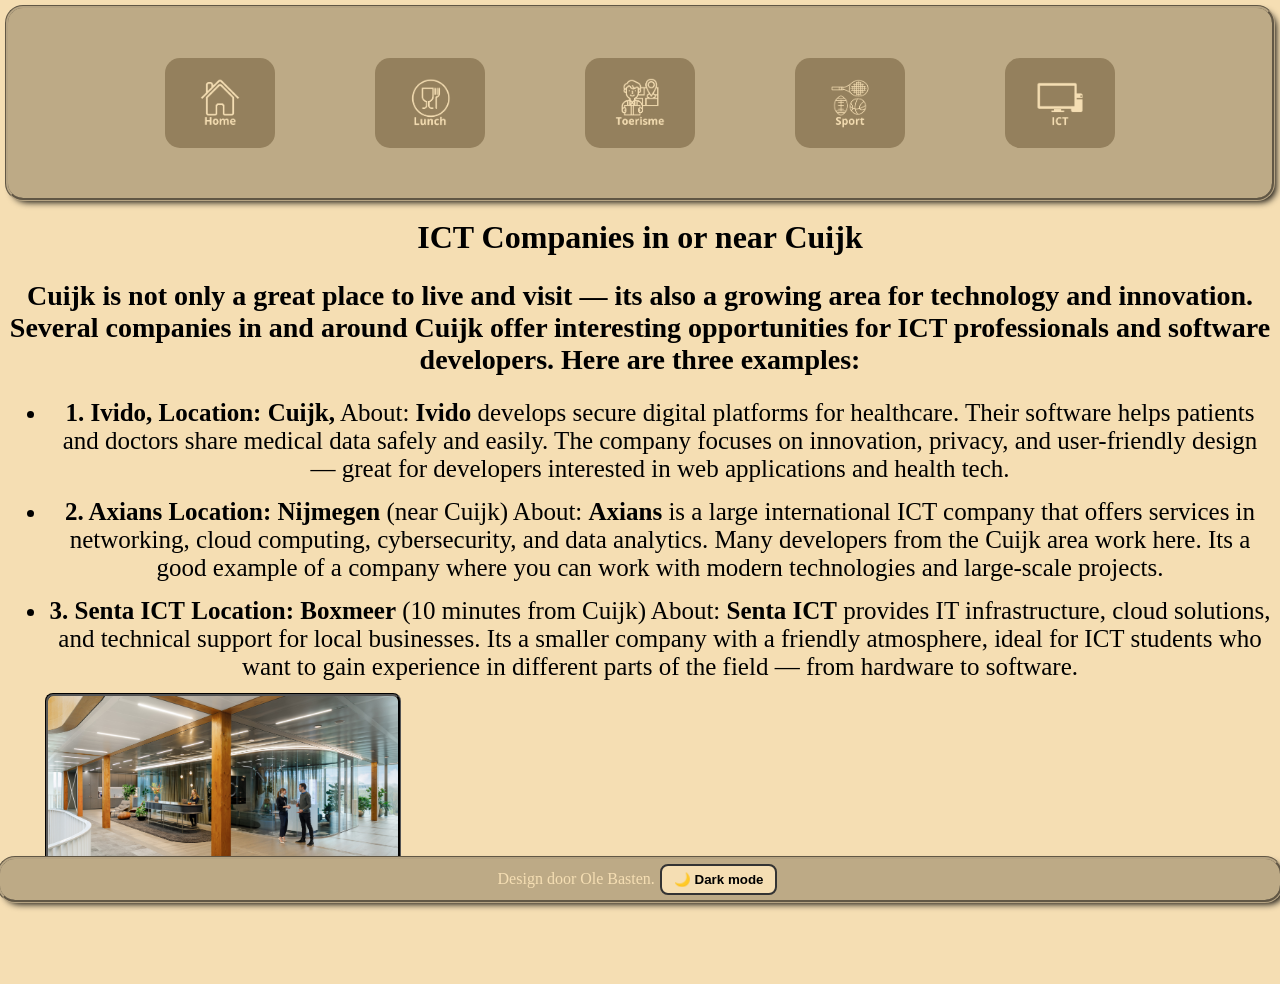
==== pages/icttips.html @ 6687ac1f "Initial commit" ====
<!DOCTYPE html>
<html lang="en">
<head>
    <script src="../scripts/script.js" defer></script>
    <link rel="stylesheet" href="../styles/stijl.css">
    <meta charset="UTF-8">
    <meta name="viewport" content="width=device-width, initial-scale=1.0">
    <title>ICT</title>
</head>
<body>
    <header>
        <nav>
        <a href="../index.html"><img src="../images/home-icon.png" alt="home-logo" width="50"></a>
        <a href="../pages/lunchplek.html"><img src="../images/lunch-icon.png" alt="lunch-logo" width="50"></a>
        <a href="../pages/toeristenpagina.html"><img src="../images/Toerisme-icon.png" alt="toeristen-logo" width="50"></a>
        <a href="../pages/sport.html"><img src="../images/sport-icon.png" alt="sport-logo" width="50"></a>
        <a href="../pages/icttips.html"><img src="../images/ict-icon.png" alt="ict-logo" width="50"></a>
        </nav>
    </header>
    
    <h1>
        ICT Companies in or near Cuijk
    </h1>
    <h2>
        Cuijk is not only a great place to live and visit — its also a growing area for technology and innovation.
        Several companies in and around Cuijk offer interesting opportunities for ICT professionals and software developers. 
        Here are three examples:
    </h2>

    <ul>
    <li>
        <strong>1. Ivido,</strong>
        <strong>Location: Cuijk,</strong>
        About: <strong>Ivido</strong> develops secure digital platforms for healthcare. 
        Their software helps patients and doctors share medical data safely and easily. 
        The company focuses on innovation, privacy, and user-friendly design — great for developers interested in web applications and health tech.
    </li>
    <li>
        <strong>2. Axians</strong>
        <strong>Location: Nijmegen</strong> (near Cuijk)
        About: <strong>Axians</strong> is a large international ICT company that offers services in networking, cloud computing, cybersecurity, and data analytics. 
        Many developers from the Cuijk area work here. Its a good example of a company where you can work with modern technologies and large-scale projects.
    <li>
        <strong>3. Senta ICT</strong>
        <strong>Location: Boxmeer</strong> (10 minutes from Cuijk)
        About: <strong>Senta ICT</strong> provides IT infrastructure, cloud solutions, and technical support for local businesses.
         Its a smaller company with a friendly atmosphere, ideal for ICT students who want to gain experience in different parts of the field — from hardware to software.
    </li>
    <img 
        class="ICT-Afbeelding" 
        src="../images/ICT-Afbeelding.jpg" 
        alt="lunch-afbeelding-cuijk" 
        width="350" 
        height="200"
    >



    </ul>
    

    <footer>Design door Ole Basten.<button class="Dark-Mode-Knop" onclick="toggleMode()">🌙 Dark mode</button></footer> 

    
</body>
</html>
---- styles/stijl.css ----
body {
    background-color: wheat;
    font-family: Cambria, Cochin, Georgia, Times, 'Times New Roman', serif;
    padding-bottom: 60px;
}

h1 {
    text-align: center;   
}

h2 {
    text-align: center;
    font-size: 28px;
}


p {
    text-align: center;
    font-size: 25px;
}

li {
    text-align: center;
    font-size: 25px;
    margin-bottom: 15px;
}



.cuijk-afbeelding-hoofdpagina,.fotoKerkCuijk,.lunch-afbeelding,.ICT-Afbeelding,.Fitklub-afbeelding { /* Zorgt er voor dat alle afbeeldingen de zelfde stijl krijgen */
    border-radius: 5px;
    outline-style: groove;
}


nav {
    display: flex;
    background-color: rgb(189, 170, 134);
    border-radius: 15px;
    justify-content: center;
    outline-style: groove;
    outline-color: rgb(181, 163, 130);
    box-shadow: 4px 4px 7px black;
    
}

nav a {
    display: flex;
    padding: 20px 30px;
    background-color: #94805d;
    border-radius: 15px;
    margin: 50px;
}

nav a:hover { /* maakt de knop in de nav groter als je er met je muis over heen gaat */
    transform: scale(1.4);
}

footer {
    background-color: rgb(189, 170, 134);
    text-align: center;
    border-radius: 15px;
    position: fixed;
    bottom: 0;
    left: 0;
    width: 100%;
    color: wheat;
    box-shadow: 4px 4px 7px black;
    outline-style: groove;
    outline-color: rgb(181, 163, 130);
    padding-left: -15px;
    padding-right: -15px;
    font-size: medium;
}

body.dark-mode { /* Stelt de kleuren voor dark mode in */
  background-color: #222;
  color: wheat;
}

.Dark-Mode-Knop { /* De eigenschappen van de knop */
  background-color: wheat;
  border: 2px solid #333;
  border-radius: 8px;
  padding: 6px 12px;
  cursor: pointer;
  font-weight: bold;
  margin: 5px;
  transition: background-color 0.3s, color 0.3s;
}

body.dark-mode .Dark-Mode-Knop { /* zorgt dat de knop ook van kleur veranderd */
  background-color: #333;
  color: wheat;
  border-color: wheat;
}
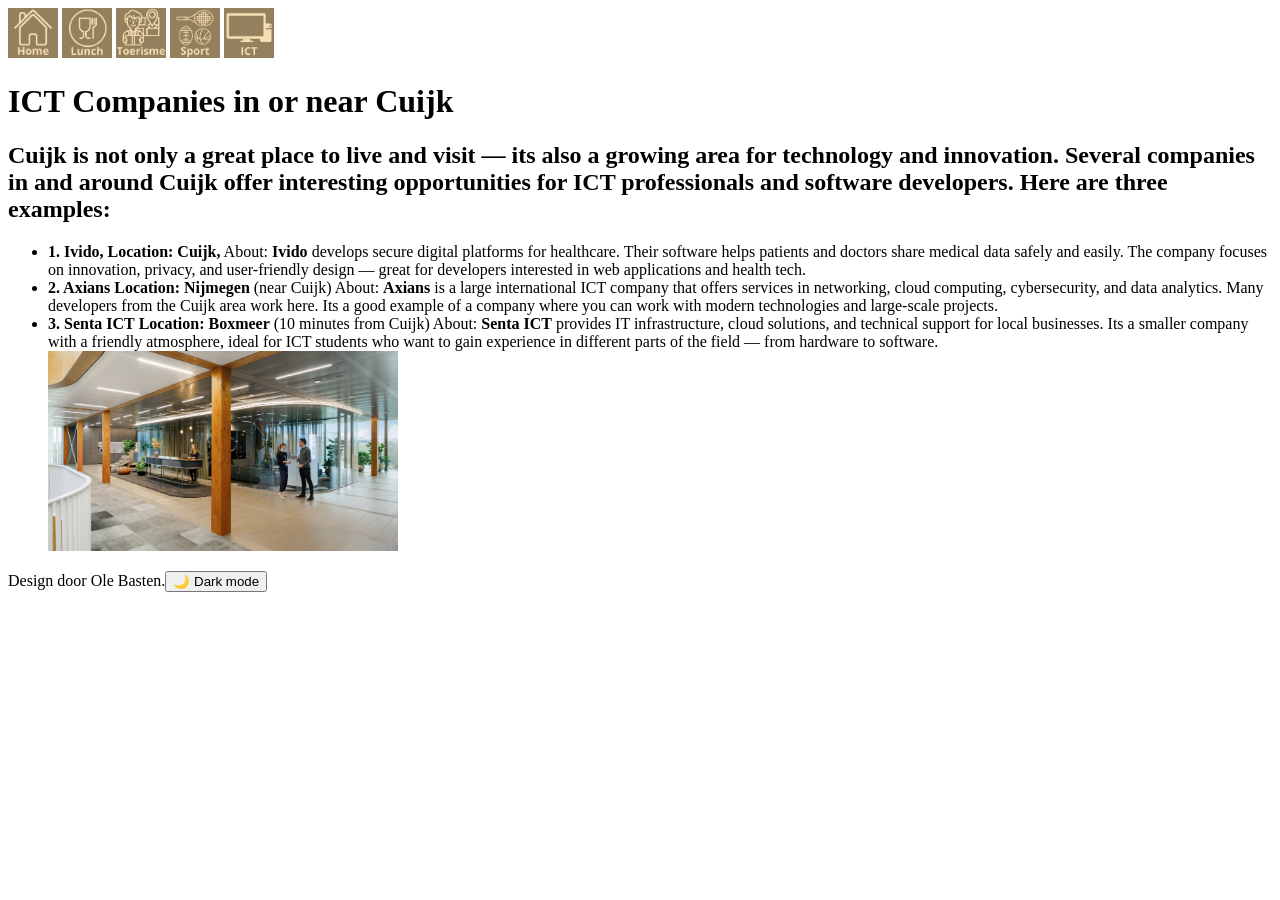
==== commit 06f55816: "Update icttips.html" ====
--- a/pages/icttips.html
+++ b/pages/icttips.html
@@ -1,8 +1,8 @@
 <!DOCTYPE html>
 <html lang="en">
 <head>
-    <script src="../scripts/script.js" defer></script>
-    <link rel="stylesheet" href="../styles/stijl.css">
+    <script src="./scripts/script.js" defer></script>
+    <link rel="stylesheet" href="./styles/stijl.css">
     <meta charset="UTF-8">
     <meta name="viewport" content="width=device-width, initial-scale=1.0">
     <title>ICT</title>
@@ -63,4 +63,4 @@
 
     
 </body>
-</html>+</html>
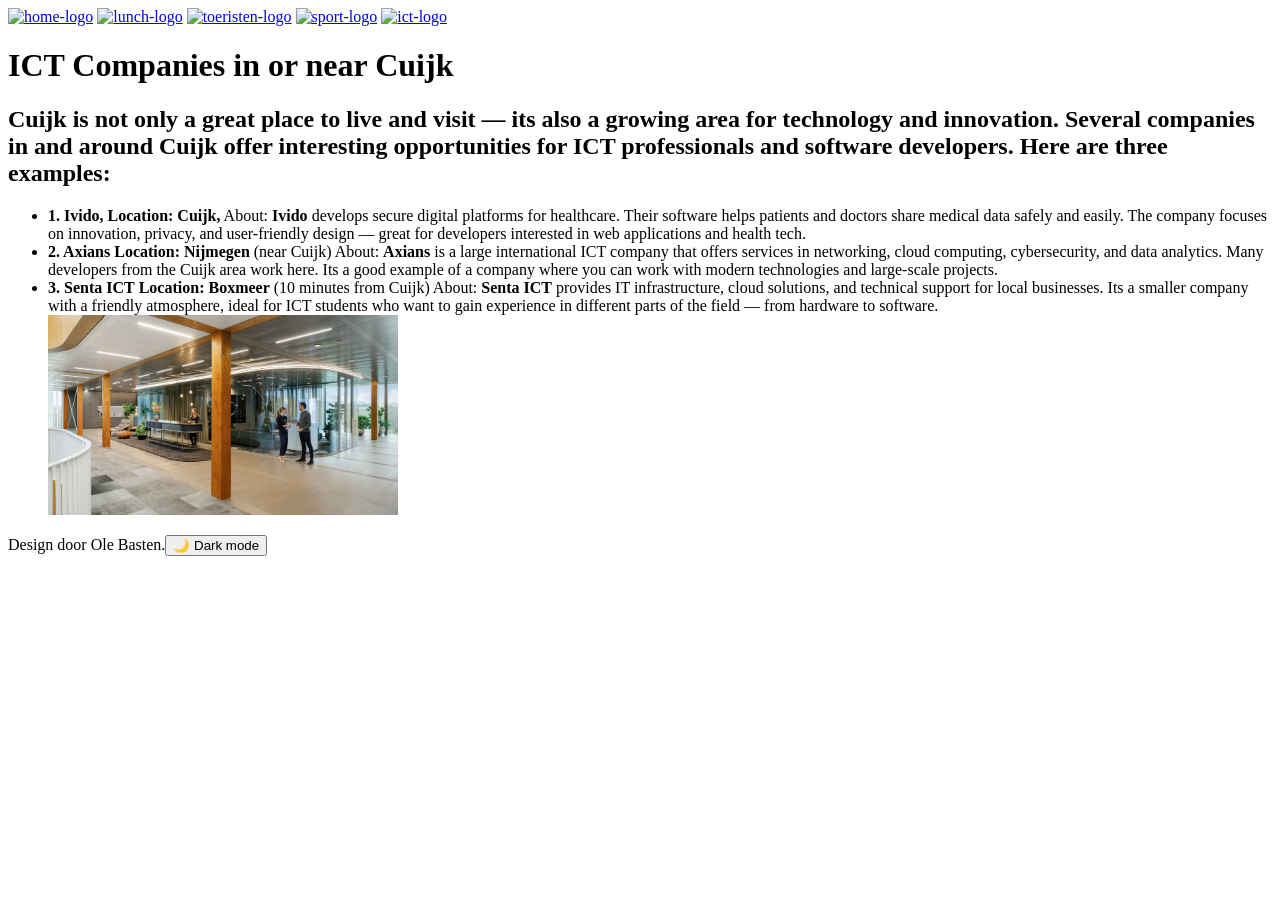
==== commit ed21b5c1: "Change navigation links to relative paths Updated links in the navigation to use relative paths." ====
--- a/pages/icttips.html
+++ b/pages/icttips.html
@@ -10,11 +10,11 @@
 <body>
     <header>
         <nav>
-        <a href="../index.html"><img src="../images/home-icon.png" alt="home-logo" width="50"></a>
-        <a href="../pages/lunchplek.html"><img src="../images/lunch-icon.png" alt="lunch-logo" width="50"></a>
-        <a href="../pages/toeristenpagina.html"><img src="../images/Toerisme-icon.png" alt="toeristen-logo" width="50"></a>
-        <a href="../pages/sport.html"><img src="../images/sport-icon.png" alt="sport-logo" width="50"></a>
-        <a href="../pages/icttips.html"><img src="../images/ict-icon.png" alt="ict-logo" width="50"></a>
+        <a href="./index.html"><img src="./images/home-icon.png" alt="home-logo" width="50"></a>
+        <a href="./pages/lunchplek.html"><img src="./images/lunch-icon.png" alt="lunch-logo" width="50"></a>
+        <a href="./pages/toeristenpagina.html"><img src="./images/Toerisme-icon.png" alt="toeristen-logo" width="50"></a>
+        <a href="./pages/sport.html"><img src="./images/sport-icon.png" alt="sport-logo" width="50"></a>
+        <a href="./pages/icttips.html"><img src="./images/ict-icon.png" alt="ict-logo" width="50"></a>
         </nav>
     </header>
     
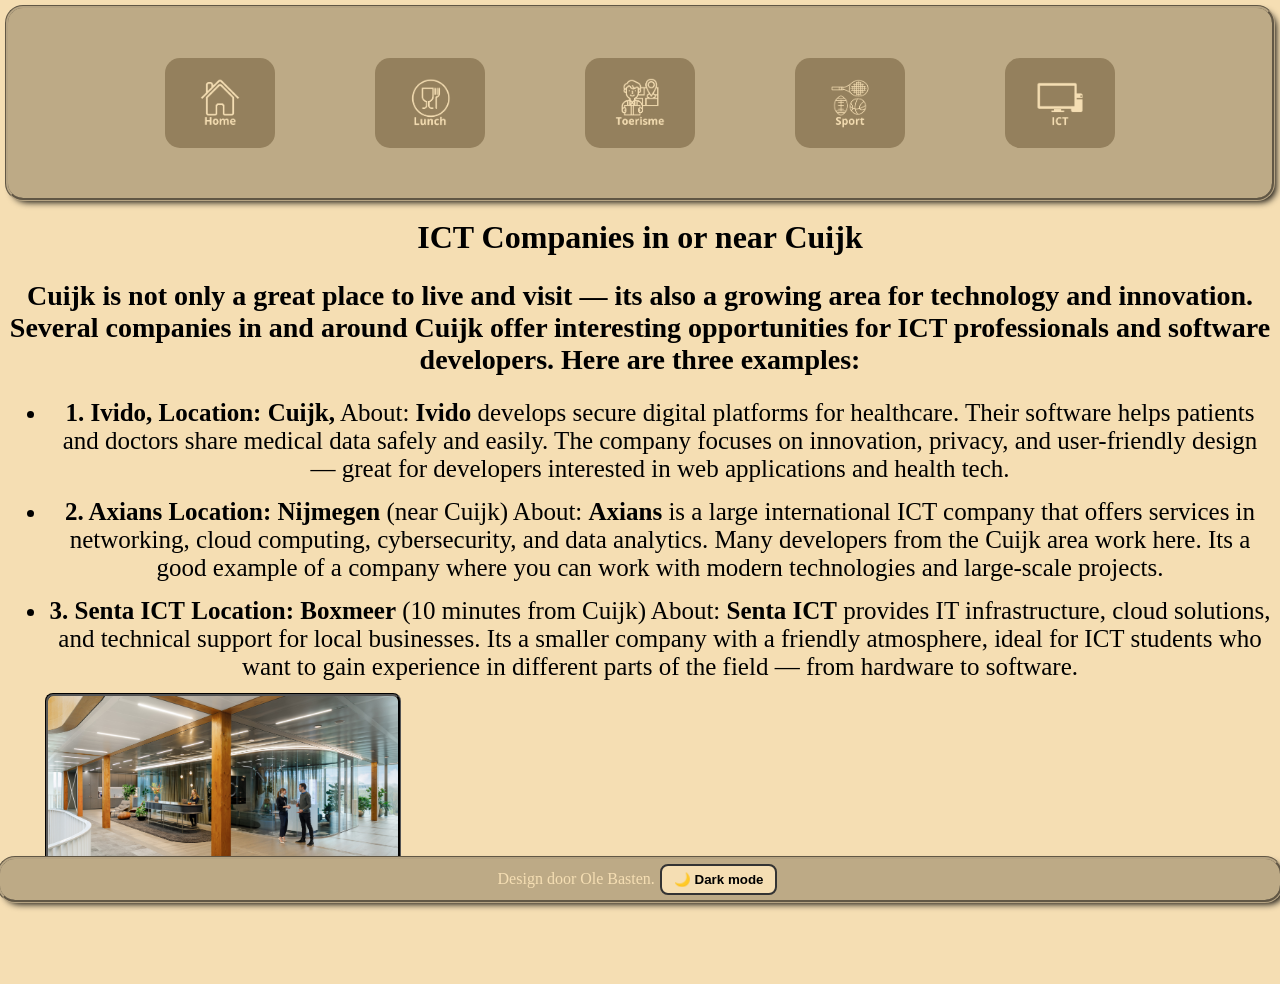
==== commit dbe53c6b: "Update script and stylesheet paths in icttips.html" ====
--- a/pages/icttips.html
+++ b/pages/icttips.html
@@ -1,8 +1,8 @@
 <!DOCTYPE html>
 <html lang="en">
 <head>
-    <script src="./scripts/script.js" defer></script>
-    <link rel="stylesheet" href="./styles/stijl.css">
+    <script src="../scripts/script.js" defer></script>
+    <link rel="stylesheet" href="../styles/stijl.css">
     <meta charset="UTF-8">
     <meta name="viewport" content="width=device-width, initial-scale=1.0">
     <title>ICT</title>
@@ -10,11 +10,11 @@
 <body>
     <header>
         <nav>
-        <a href="./index.html"><img src="./images/home-icon.png" alt="home-logo" width="50"></a>
-        <a href="./pages/lunchplek.html"><img src="./images/lunch-icon.png" alt="lunch-logo" width="50"></a>
-        <a href="./pages/toeristenpagina.html"><img src="./images/Toerisme-icon.png" alt="toeristen-logo" width="50"></a>
-        <a href="./pages/sport.html"><img src="./images/sport-icon.png" alt="sport-logo" width="50"></a>
-        <a href="./pages/icttips.html"><img src="./images/ict-icon.png" alt="ict-logo" width="50"></a>
+        <a href="../index.html"><img src="../images/home-icon.png" alt="home-logo" width="50"></a>
+        <a href="../pages/lunchplek.html"><img src="../images/lunch-icon.png" alt="lunch-logo" width="50"></a>
+        <a href="../pages/toeristenpagina.html"><img src="../images/Toerisme-icon.png" alt="toeristen-logo" width="50"></a>
+        <a href="../pages/sport.html"><img src="../images/sport-icon.png" alt="sport-logo" width="50"></a>
+        <a href="../pages/icttips.html"><img src="../images/ict-icon.png" alt="ict-logo" width="50"></a>
         </nav>
     </header>
     
--- a/styles/stijl.css
+++ b/styles/stijl.css
@@ -0,0 +1,105 @@
+body {
+    background-color: wheat;
+    font-family: Cambria, Cochin, Georgia, Times, 'Times New Roman', serif;
+    padding-bottom: 60px;
+}
+
+h1 {
+    text-align: center;   
+}
+
+h2 {
+    text-align: center;
+    font-size: 28px;
+}
+
+
+p {
+    text-align: center;
+    font-size: 25px;
+}
+
+li {
+    text-align: center;
+    font-size: 25px;
+    margin-bottom: 15px;
+}
+
+
+
+.cuijk-afbeelding-hoofdpagina,.fotoKerkCuijk,.lunch-afbeelding,.ICT-Afbeelding,.Fitklub-afbeelding { /* Zorgt er voor dat alle afbeeldingen de zelfde stijl krijgen */
+    border-radius: 5px;
+    outline-style: groove;
+}
+
+
+nav {
+    display: flex;
+    background-color: rgb(189, 170, 134);
+    border-radius: 15px;
+    justify-content: center;
+    outline-style: groove;
+    outline-color: rgb(181, 163, 130);
+    box-shadow: 4px 4px 7px black;
+    
+}
+
+nav a {
+    display: flex;
+    padding: 20px 30px;
+    background-color: #94805d;
+    border-radius: 15px;
+    margin: 50px;
+}
+
+nav a:hover { /* maakt de knop in de nav groter als je er met je muis over heen gaat */
+    transform: scale(1.4);
+}
+
+footer {
+    background-color: rgb(189, 170, 134);
+    text-align: center;
+    border-radius: 15px;
+    position: fixed;
+    bottom: 0;
+    left: 0;
+    width: 100%;
+    color: wheat;
+    box-shadow: 4px 4px 7px black;
+    outline-style: groove;
+    outline-color: rgb(181, 163, 130);
+    padding-left: -15px;
+    padding-right: -15px;
+    font-size: medium;
+}
+
+body.dark-mode { /* Stelt de kleuren voor dark mode in */
+  background-color: #222;
+  color: wheat;
+}
+
+.Dark-Mode-Knop { /* De eigenschappen van de knop */
+  background-color: wheat;
+  border: 2px solid #333;
+  border-radius: 8px;
+  padding: 6px 12px;
+  cursor: pointer;
+  font-weight: bold;
+  margin: 5px;
+  transition: background-color 0.3s, color 0.3s;
+}
+
+body.dark-mode .Dark-Mode-Knop { /* zorgt dat de knop ook van kleur veranderd */
+  background-color: #333;
+  color: wheat;
+  border-color: wheat;
+}
+
+
+
+
+
+    
+
+
+   
